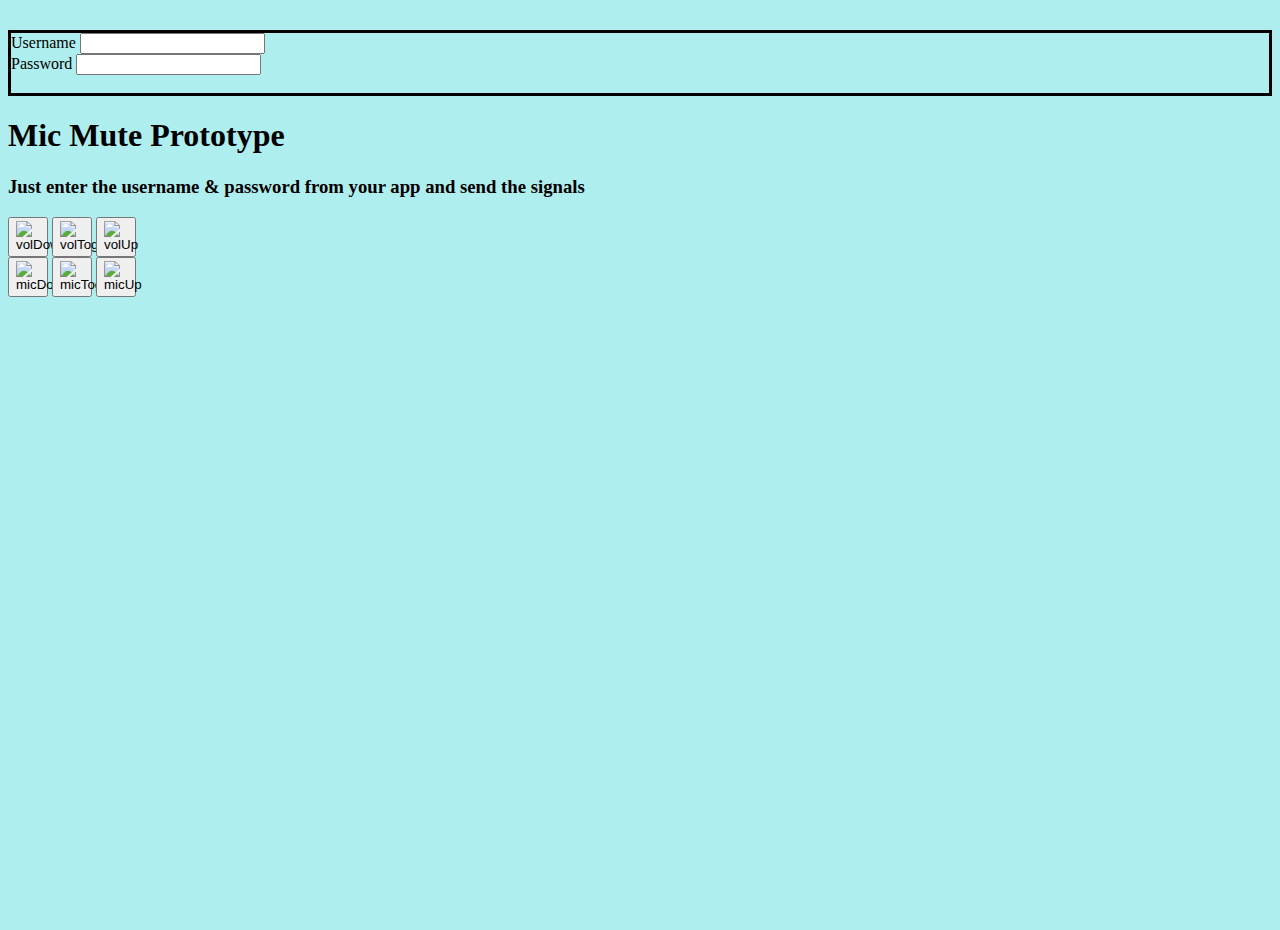
==== public/index.html @ cb85ca7a "inital commit, before some refactoring (todo: removing websocket from the controller)" ====
<!DOCTYPE html>
<html lang="en">
<head>
    <meta charset="UTF-8">
    <meta http-equiv="X-UA-Compatible" content="IE=edge">
    <meta name="viewport" content="width=device-width, initial-scale=1.0">
    <title>Mic Mute</title>
    <link rel="stylesheet" href="./styles.css">
</head>
<body>
    <div class="center">
        <!-- Login: -->
        <div style="border: 3px solid black;margin-top: 30px;">
            <label for="username">Username</label>
            <input type="text" id="username" name="username"/><br/>
            <label for="password">Password</label>
            <input type="text" id="password" name="password"/><br/><br/>
        </div>

        <h1>Mic Mute Prototype</h1>
        <h3 id="header">Just enter the username & password from your app and send the signals</h3>
        
        <div name="row">
            <button id="volDown"><img src="/img/down.svg" alt="volDown" /></button>
            <button id="volToggle"><img src="/img/mute.svg" alt="volToggle" /></button>
            <button id="volUp"><img src="/img/up.svg" alt="volUp" /></button>
        </div>

        <div name="row">
            <button id="micDown"><img src="/img/down.svg" alt="micDown" /></button>
            <button id="micToggle"><img src="/img/mic.svg" alt="micToggle" /></button>
            <button id="micUp"><img src="/img/up.svg" alt="micUp" /></button>
        </div>


        

        
    </div>
    <script defer type="text/javascript" src="./controller.js"></script> 
</body>
</html>
---- public/styles.css ----
html, body {
    height: 100%;
    background-color: paleturquoise;
}

button {
    width: 40px;
    height: 40px;
}

.row {
    display: flex;
    flex-direction: row;
    flex-wrap: wrap;
    width: 100%;
}
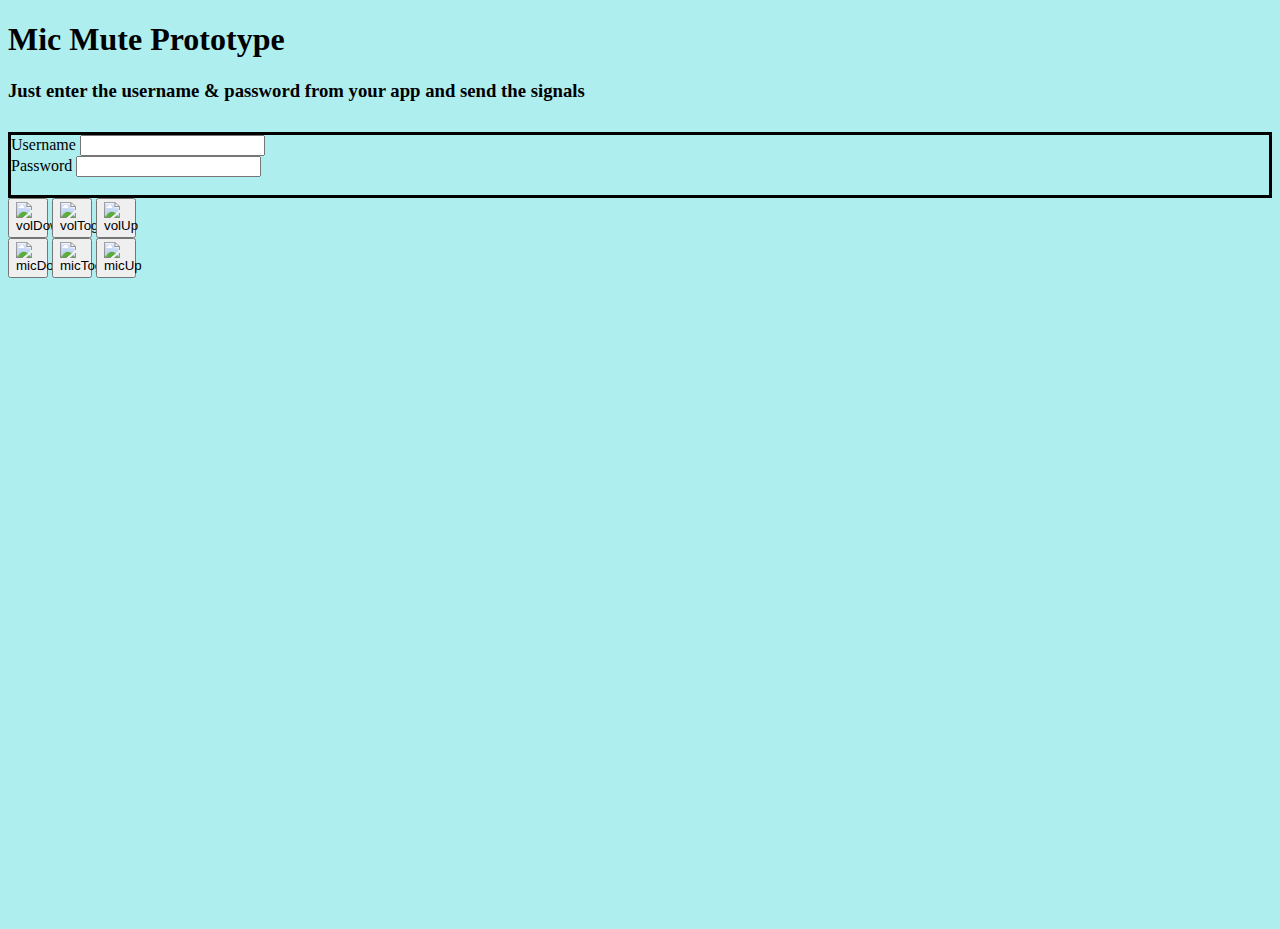
==== commit 8f7f8d2a: "before css" ====
--- a/public/index.html
+++ b/public/index.html
@@ -10,15 +10,16 @@
 <body>
     <div class="center">
         <!-- Login: -->
+        
+        <h1>Mic Mute Prototype</h1>
+        <h3 id="header">Just enter the username & password from your app and send the signals</h3>
+        
         <div style="border: 3px solid black;margin-top: 30px;">
             <label for="username">Username</label>
             <input type="text" id="username" name="username"/><br/>
             <label for="password">Password</label>
             <input type="text" id="password" name="password"/><br/><br/>
         </div>
-
-        <h1>Mic Mute Prototype</h1>
-        <h3 id="header">Just enter the username & password from your app and send the signals</h3>
         
         <div name="row">
             <button id="volDown"><img src="/img/down.svg" alt="volDown" /></button>
--- a/public/styles.css
+++ b/public/styles.css
@@ -1,5 +1,5 @@
 html, body {
-    height: 100%;
+    min-height:100vh;
     background-color: paleturquoise;
 }
 
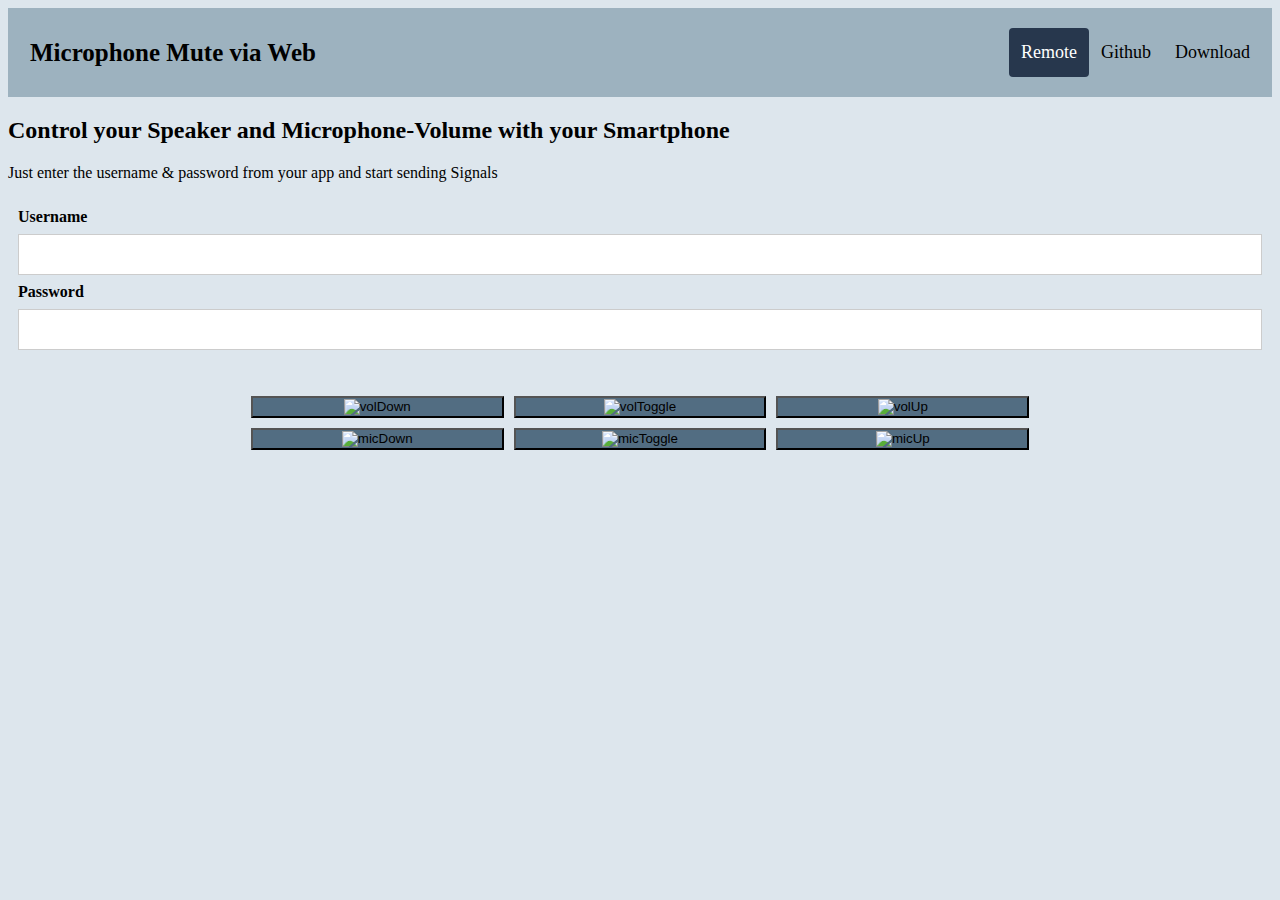
==== commit e13c8ccb: "added basic css" ====
--- a/public/index.html
+++ b/public/index.html
@@ -5,39 +5,42 @@
     <meta http-equiv="X-UA-Compatible" content="IE=edge">
     <meta name="viewport" content="width=device-width, initial-scale=1.0">
     <title>Mic Mute</title>
+    <link rel="icon" type="image/x-icon" href="./img/favicon.ico">
     <link rel="stylesheet" href="./styles.css">
 </head>
 <body>
-    <div class="center">
-        <!-- Login: -->
+    <div class="header">
+        <a href="#default" class="logo">Microphone Mute via Web</a>
+        <div class="header-right">
+            <a class="active" href="#home">Remote</a>
+            <a target="_blank" rel="noopener noreferrer" href="https://github.com/vincepr/go_micmute_server">Github</a>
+            <a target="_blank" rel="noopener noreferrer" href="https://github.com/vincepr/Mic_Mute/blob/master/win-x86/MicroMuteTerminal.exe">Download</a>
+        </div>
+    </div>
         
-        <h1>Mic Mute Prototype</h1>
-        <h3 id="header">Just enter the username & password from your app and send the signals</h3>
+        <h2>Control your Speaker and Microphone-Volume with your Smartphone</h2>
+        <p>Just enter the username & password from your app and start sending Signals</hp>
         
-        <div style="border: 3px solid black;margin-top: 30px;">
-            <label for="username">Username</label>
+        <div class="credentials">
+            <label for="username"><b>Username</b></label>
             <input type="text" id="username" name="username"/><br/>
-            <label for="password">Password</label>
-            <input type="text" id="password" name="password"/><br/><br/>
-        </div>
-        
-        <div name="row">
-            <button id="volDown"><img src="/img/down.svg" alt="volDown" /></button>
-            <button id="volToggle"><img src="/img/mute.svg" alt="volToggle" /></button>
-            <button id="volUp"><img src="/img/up.svg" alt="volUp" /></button>
+            <label for="password"><b>Password</b></label>
+            <input type="password" id="password" name="password"/><br/><br/>
         </div>
 
-        <div name="row">
-            <button id="micDown"><img src="/img/down.svg" alt="micDown" /></button>
-            <button id="micToggle"><img src="/img/mic.svg" alt="micToggle" /></button>
-            <button id="micUp"><img src="/img/up.svg" alt="micUp" /></button>
+        <div class="volButtonBox">
+            <button id="volDown" class="volButton"><img src="/img/down.svg" alt="volDown" /></button>
+            <button id="volToggle" class="volButton"><img src="/img/mute.svg" alt="volToggle" /></button>
+            <button id="volUp" class="volButton"><img src="/img/up.svg" alt="volUp" /></button>
+        </div>
+
+        <div class="volButtonBox">
+            <button id="micDown" class="volButton"><img src="/img/down.svg" alt="micDown" /></button>
+            <button id="micToggle" class="volButton"><img src="/img/mic.svg" alt="micToggle" /></button>
+            <button id="micUp" class="volButton"><img src="/img/up.svg" alt="micUp" /></button>
         </div>
 
 
-        
-
-        
-    </div>
     <script defer type="text/javascript" src="./controller.js"></script> 
 </body>
 </html>--- a/public/styles.css
+++ b/public/styles.css
@@ -1,16 +1,98 @@
-html, body {
-    min-height:100vh;
-    background-color: paleturquoise;
+/*
+*       THE HEADER
+*/
+html, body{
+    background-color: var(--col4);
 }
 
-button {
-    width: 40px;
-    height: 40px;
+:root{
+    --col1: rgb(39, 55, 77);
+    --col2: rgb(82, 109, 130);
+    --col3: rgb(157, 178, 191);
+    --col4: rgb(221, 230, 237);
+} 
+
+/* Style the header with a grey background and some padding */
+.header {
+    overflow: hidden;
+    background-color: var(--col3);
+    padding: 20px 10px;
+  }
+  
+/* Style the header links */
+.header a {
+    float: left;
+    color: black;
+    text-align: center;
+    padding: 12px;
+    text-decoration: none;
+    font-size: 18px;
+    line-height: 25px;
+    border-radius: 4px;
+}
+  
+/* Style the logo link (notice that we set the same value of line-height and font-size to prevent the header to increase when the font gets bigger */
+.header a.logo {
+    font-size: 25px;
+    font-weight: bold;
+}
+  
+/* Change the background color on mouse-over */
+.header a:hover {
+    background-color: var(--col2);
+    color: black;
+}
+  
+/* Style the active/current link*/
+.header a.active {
+    background-color: var(--col1);
+    color: white;
+}
+  
+/* Float the link section to the right */
+.header-right {
+    float: right;
 }
 
-.row {
-    display: flex;
-    flex-direction: row;
-    flex-wrap: wrap;
+/*
+*       THE USERNAME - PASSWORD FIELDS
+*/
+.credentials{
+    padding: 10px;
+}
+
+input[type=text], input[type=password] {
     width: 100%;
+    padding: 12px 20px;
+    margin: 8px 0;
+    display: inline-block;
+    border: 1px solid #ccc;
+    box-sizing: border-box;
+  }
+
+/*
+*       THE VOLUME-CONTROL BUTTONS
+*/
+
+.volButton {
+    width:20%;
+    height:20%;
+    background-color: var(--col2);
+}
+
+.volButtonBox {
+    display:flex;
+    justify-content: center;
+    gap: 10px;
+    margin: 10px 0 10px 0;
+}
+
+.volButton:hover {
+    background-color: var(--col3);
+} 
+
+.volButton:active {
+    background-color: var(--col1);
+    box-shadow: 0 5px #666;
+    transform: translateY(4px);
 }